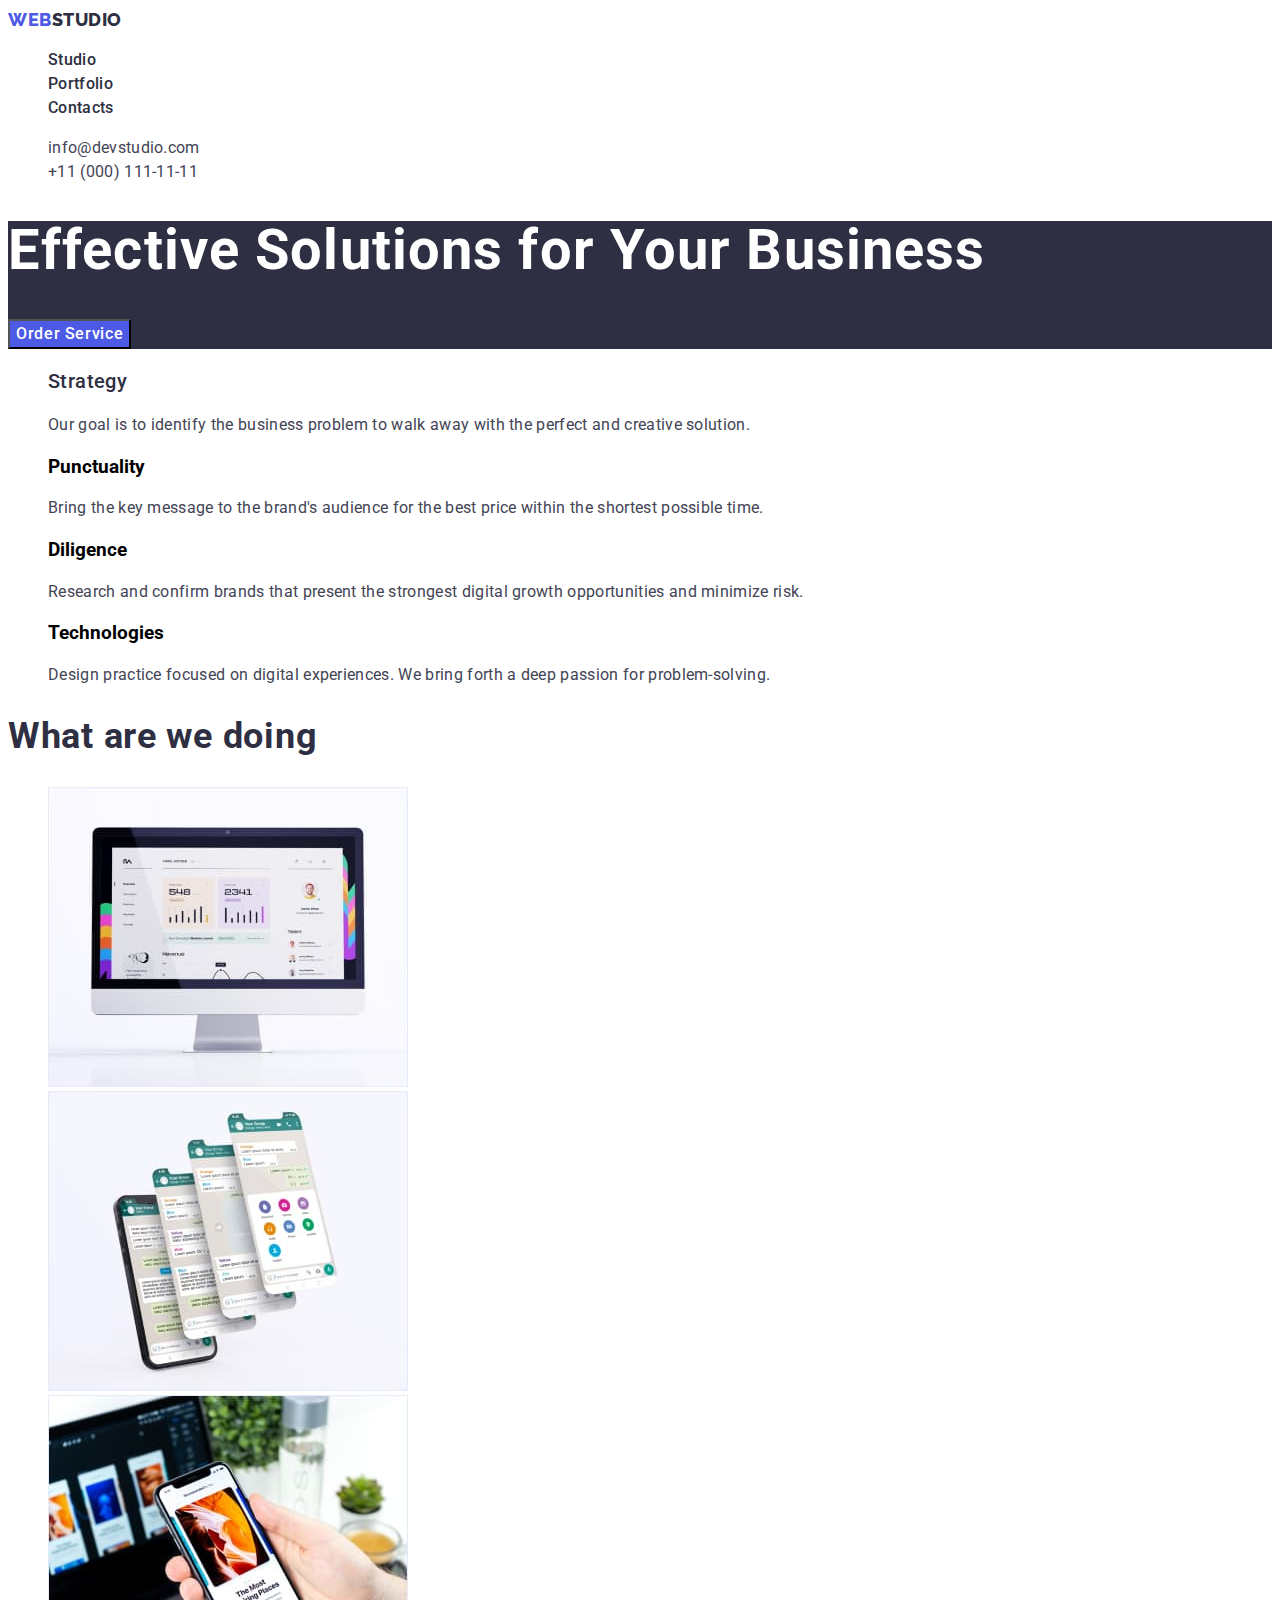
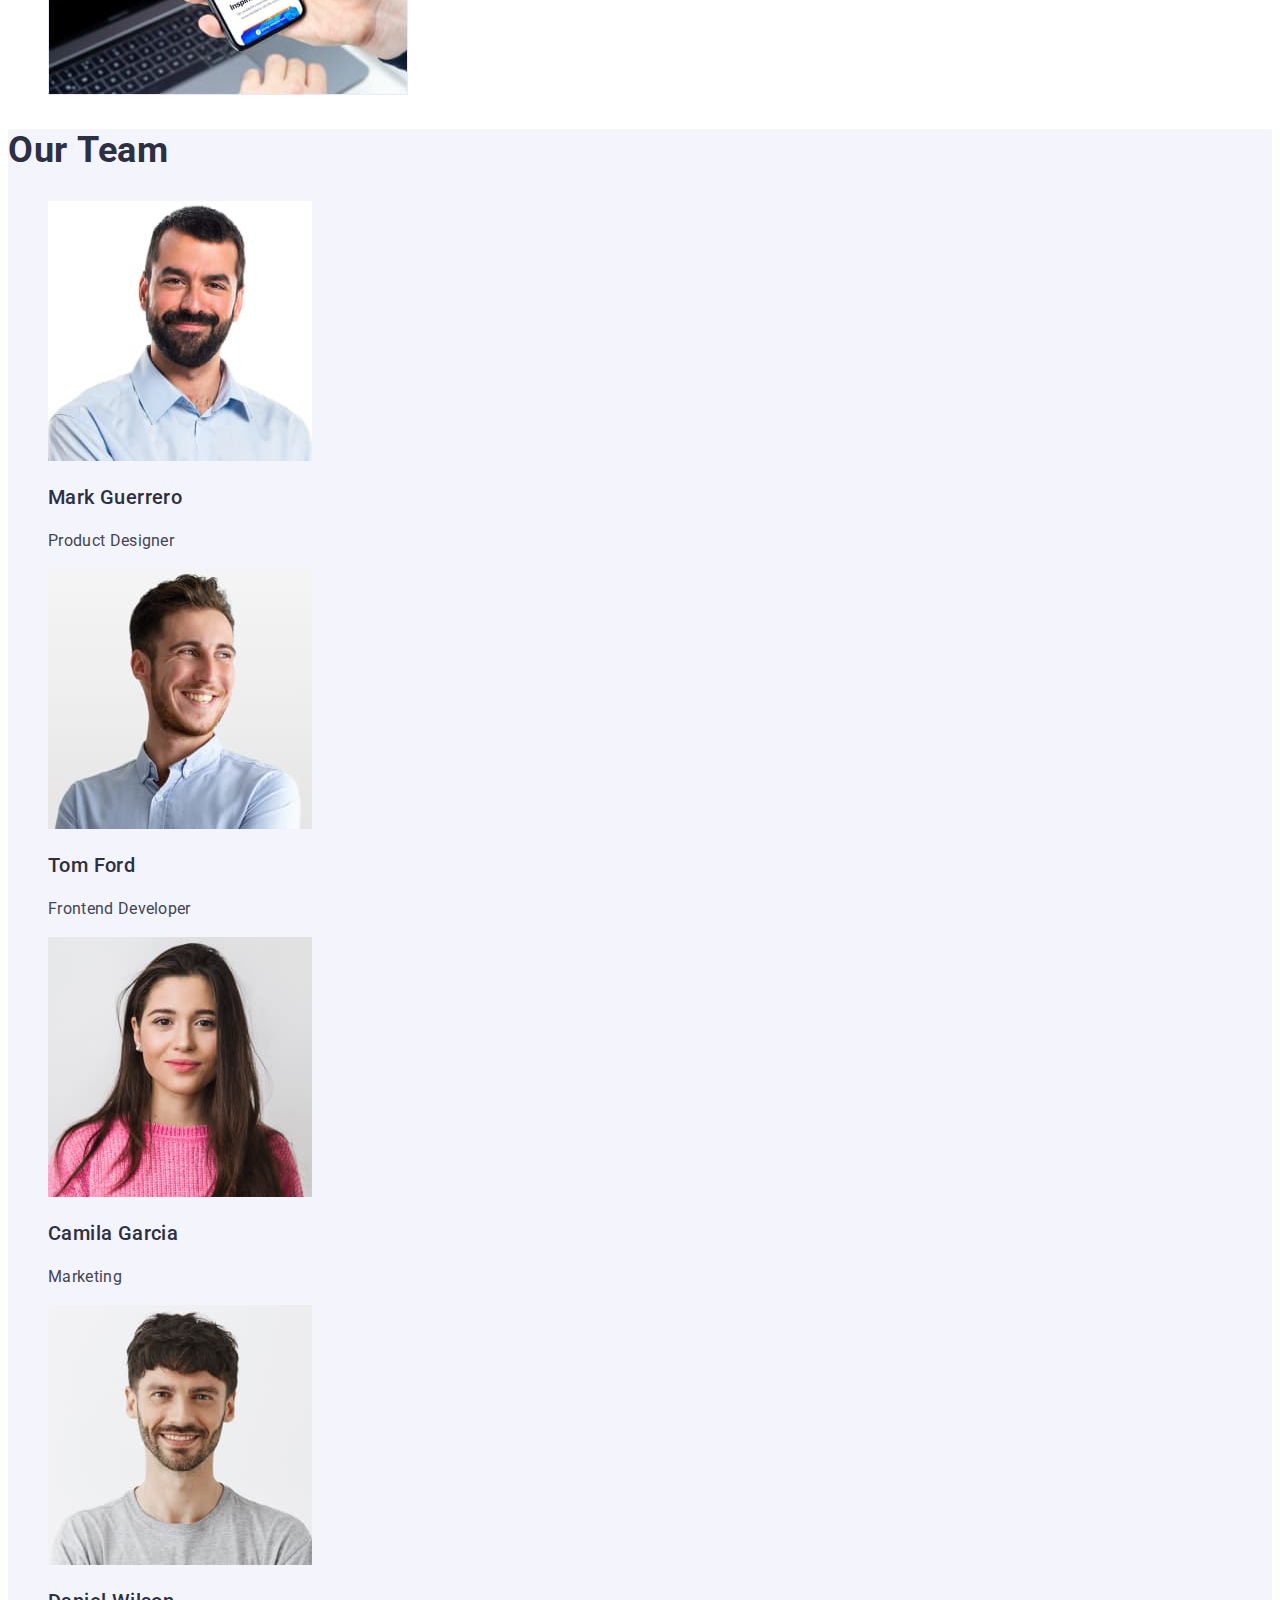
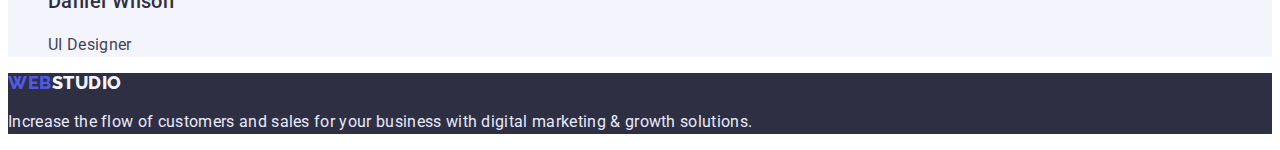
==== index.html @ 1b3bd43b "Created a portfolio.html and css" ====
<!DOCTYPE html>
<html lang="en">
    <head>
        <meta charset="UTF-8">
        <meta http-equiv="X-UA-Compatible" content="IE=edge">
        <meta name="viewport" content="width=device-width, initial-scale=1.0">
        <title>WebStudio</title>
        <link rel="preconnect" href="https://fonts.googleapis.com">
        <link rel="preconnect" href="https://fonts.gstatic.com" crossorigin>
        <link href="https://fonts.googleapis.com/css2?family=Raleway:wght@700&family=Roboto:wght@400;500;700;900&display=swap" rel="stylesheet">
        <link rel="stylesheet" href="./css/styles.css">
    </head>
    <body>
        <header class="header">
            <nav class="header-navigation">
                <a href="./index.html" class="logo-dark link"><span class="accent">WEB</span>STUDIO</a>
                <ul class="header-list list">
                    <li class="header-item"><a href="./index.html" class="header-link link">Studio</a></li>
                    <li class="header-item"><a href="./portfolio.html" class="header-link link">Portfolio</a></li>
                    <li class="header-item"><a href="" class="header-link link">Contacts</a></li>
                </ul>
            </nav>
            <address class="address">
                <ul class="address-list list">
                    <li class="address-item"><a href="mailto:info@devstudio.com" class="address-link link">info@devstudio.com</a></li>
                    <li class="address-item"><a href="tel:+110001111111" class="address-link link">+11 (000) 111-11-11</a></li>
                </ul>
            </address>
        </header>
        <main>
            <section class="hero">
                <h1 class="hero-title">Effective Solutions for Your Business</h1>
                <button type="button" class="hero-btn">Order Service</button>
            </section>
            <section class="peculiarities">
                <h2 class="visually-hidden">Peculiarities</h2>
                <ul class="peculiarities-list list">
                    <li class="peculiarities-items">
                        <h3 class="peculiarities-subtitle">Strategy</h3>
                        <p class="peculiarities-text">Our goal is to identify the business 
                        problem to walk away with the 
                        perfect and creative solution.</p>
                    </li>
                    <li class="peculiarities-items">
                        <h3 class="peculiarities-suptitle">Punctuality</h3>
                        <p class="peculiarities-text">Bring the key message to the brand's audience for the best price within the shortest possible time.</p>
                    </li>
                    <li class="peculiarities-items">
                        <h3 class="peculiarities-suptitle">Diligence</h3>
                        <p class="peculiarities-text">Research and confirm brands that present the strongest digital growth opportunities and minimize risk.</p>
                    </li>
                    <li class="peculiarities-items">
                        <h3 class="peculiarities-suptitle">Technologies</h3>
                        <p class="peculiarities-text">Design practice focused on digital experiences. We bring forth a deep passion for problem-solving.</p>
                    </li>
                </ul>
            </section>
            <section class="services">
                <h2 class="services-title">What are we doing</h2>
                <ul class="services-list list">
                    <li class="services-item"><img src="./images/Rectangle-71-1.jpg" alt="computer" width="360" /></li>
                    <li class="services-item"><img src="./images/Rectangle-71-2.jpg" alt="phone" width="360" /></li>
                    <li class="services-item"><img src="./images/Rectangle-71-3.jpg" alt="computer and phone" width="360" /></li>
                </ul>
            </section>
            <section class="team">
                <h2 class="team-title">Our Team</h2>
                <ul class="team-list list">
                    <li class="team-item">
                        <img src="./images/img-1.jpg" alt="Photo of Product Designer" width="264" />
                        <h3 class="team-subtitle">Mark Guerrero</h3>
                        <p class="team-text">Product Designer</p>
                    </li>
                    <li class="team-item">
                        <img src="./images/img-2.jpg" alt="Photo of Frontend Developer" width="264" />
                        <h3 class="team-subtitle">Tom Ford</h3>
                        <p class="team-text">Frontend Developer</p>
                    </li>
                    <li class="team-item">
                        <img src="./images/img-3.jpg" alt="Photo of Marketing" width="264" />
                        <h3 class="team-subtitle">Camila Garcia</h3>
                        <p class="team-text">Marketing</p>
                    </li>
                    <li class="team-item">
                        <img src="./images/img-4.jpg" alt="Photo of UI Designer" width="264" />
                        <h3 class="team-subtitle">Daniel Wilson</h3>
                        <p class="team-text">UI Designer</p>
                    </li>
                </ul>    
            </section>
        </main>
        <footer class="footer">
            <a href="./index.html" class="footer-logo link"><span class="footer-accent">WEB</span>STUDIO</a>
            <p class="footer-text">Increase the flow of customers and sales for your business with digital marketing & growth solutions.</p>
        </footer>
    </body>
</html>
---- css/styles.css ----
:root {
    --main-title-color: #FFFFFF;
    --second-title-color: #2E2F42;
    --main-btn-color: #4D5AE5;
    --second-btn-color: #FFFFFF;
    --main-logo-color: #2E2F42;
    --second-logo-color: #F4F4FD;
    --accent-color: #4D5AE5;
    --hover-color: #404BBF;
    --background-color: #F4F4FD;
    --main-subtitle-color: #2E2F42;
    --main-text-color: #434455;
    --footer-text-color: #E7E9FC;
}

body {
    font-family: 'roboto', sans-serif;
}

.list {
    list-style: none;
}

.link {
    text-decoration: none;
}

.visually-hidden {
    position: absolute;
    white-space: nowrap;
    width: 1px;
    height: 1px;
    overflow: hidden;
    border: 0;
    padding: 0;
    clip: rect(0 0 0 0);
    clip-path: inset(50%);
    margin: -1px;
}

/*-----HEADER------ */

.header {
}
.header-navigation {
}

.logo-dark {
    font-family: 'Raleway', sans-serif;
    font-weight: 800;
    font-size: 18px;
    line-height: 1,33;
    letter-spacing: 0.03em;
    text-transform: uppercase;
    color: var(--main-logo-color);
}

.logo-dark:hover,
.logo-dark:focus {
    color: var(--hover-color);
}

.accent {
    font-family: 'Raleway', sans-serif;
    font-weight: 800;
    font-size: 18px;
    line-height: 1.33;
    letter-spacing: 0.03em;
    color: var(--accent-color);
}

.header-list {
}
.header-item {
}

.header-link {
    font-weight: 500;
    font-size: 16px;
    line-height: 1.5;
    letter-spacing: 0.02em;
    color: var(--main-subtitle-color);
}

.header-link:hover,
.header-link:focus {
    color: var(--hover-color);
}

.address-link {
    font-style: normal;
    font-size: 16px;
    line-height: 1.5;
    letter-spacing: 0.02em;
    color: var(--main-text-color);
}

.address-link:hover,
.address-link:focus {
    color: var(--hover-color);
}

/*-----HERO------ */

.hero {
    background-color: var(--main-subtitle-color);
}

.hero-title {
    font-size: 56px;
    line-height: 1.07;
    letter-spacing: 0.02em;
    color: var(--main-title-color);
}

.hero-btn {
    font-family: inherit;
    font-weight: 500;
    font-size: 16px;
    line-height: 1.5;
    letter-spacing: 0.04em;
    cursor: pointer;
    color: var(--second-btn-color);
    background-color: var(--accent-color);
}

.hero-btn:hover,
.hero-btn:focus {
    background-color:var(--hover-color);
}

/*-----PECULIARITIES------ */

.peculiarities {
}
.peculiarities-list {
}
.list {
}
.peculiarities-item {
}

.peculiarities-subtitle {
    font-weight: 500;
    font-size: 20px;
    line-height: 1.2;
    letter-spacing: 0.02em;
    color: var(--main-subtitle-color);
}

.peculiarities-text {
    font-size: 16px;
    line-height: 1.5;
    letter-spacing: 0.02em;
    color: var(--main-text-color);
}

/*-----SERVICES------ */

.services {
}

.services-title {
    font-size: 36px;
    line-height: 1.11;
    letter-spacing: 0.02em;
    color: var(--second-title-color);
}

.services-list {
}
.services-item {
}

/*-----TEAM------ */

.team {
    background-color: var(--background-color);
}

.team-title {
    font-size: 36px;
    line-height: 1.11x;
    letter-spacing: 0.02em;
    color: var(--second-title-color);
}

.team-list {
}

.team-item {
}

.team-subtitle {
    font-weight: 500;
    font-size: 20px;
    line-height: 1.2;
    letter-spacing: 0.02em;
    color: var(--main-subtitle-color);
}

.team-text {
    font-size: 16px;
    line-height: 1.5;
    letter-spacing: 0.02em;
    color: var(--main-text-color);
}

/*-----FOOTER------ */

.footer {
background-color: var(--main-subtitle-color);
}

.footer-logo {
    font-family: 'Raleway', sans-serif;
    font-weight: 800;
    font-size: 18px;
    line-height: 1.16;
    letter-spacing: 0.03em;
    text-transform: uppercase;
    color: var(--second-logo-color);
}

.footer-logo:hover,
.footer-logo:focus {
    color: var(--hover-color);
}

.footer-accent {
    font-family: 'Raleway', sans-serif;
    font-weight: 800;
    font-size: 18px;
    line-height: 1.16;
    letter-spacing: 0.03em;
    color: var(--accent-color);
}

.footer-text {
    font-size: 16px;
    line-height: 1.5;
    letter-spacing: 0.02em;
    color: var(--footer-text-color);
}

/*-----PORTFOLIO------ */

.portfolio {
}

.filter-list {
}

.filter-btn {
    font-family: inherit;
    font-weight: 500;
    font-size: 16px;
    line-height: 24px;
    letter-spacing: 0.04em;
    cursor: pointer;
    color: var(--main-btn-color);
}

.filter-btn:hover,
.filter-btn:focus {
    background-color: var(--hover-color);
}

.portfolio-list {
}

.portfolio-item {
}

.portfolio-subtitle {
    font-weight: 500;
    font-size: 20px;
    line-height: 1.2;
    letter-spacing: 0.02em;
    color: var(--main-subtitle-color);
}

.portfolio-text {
    font-size: 16px;
    line-height: 1.5;
    letter-spacing: 0.02em;
    color: var(--main-text-color);
}
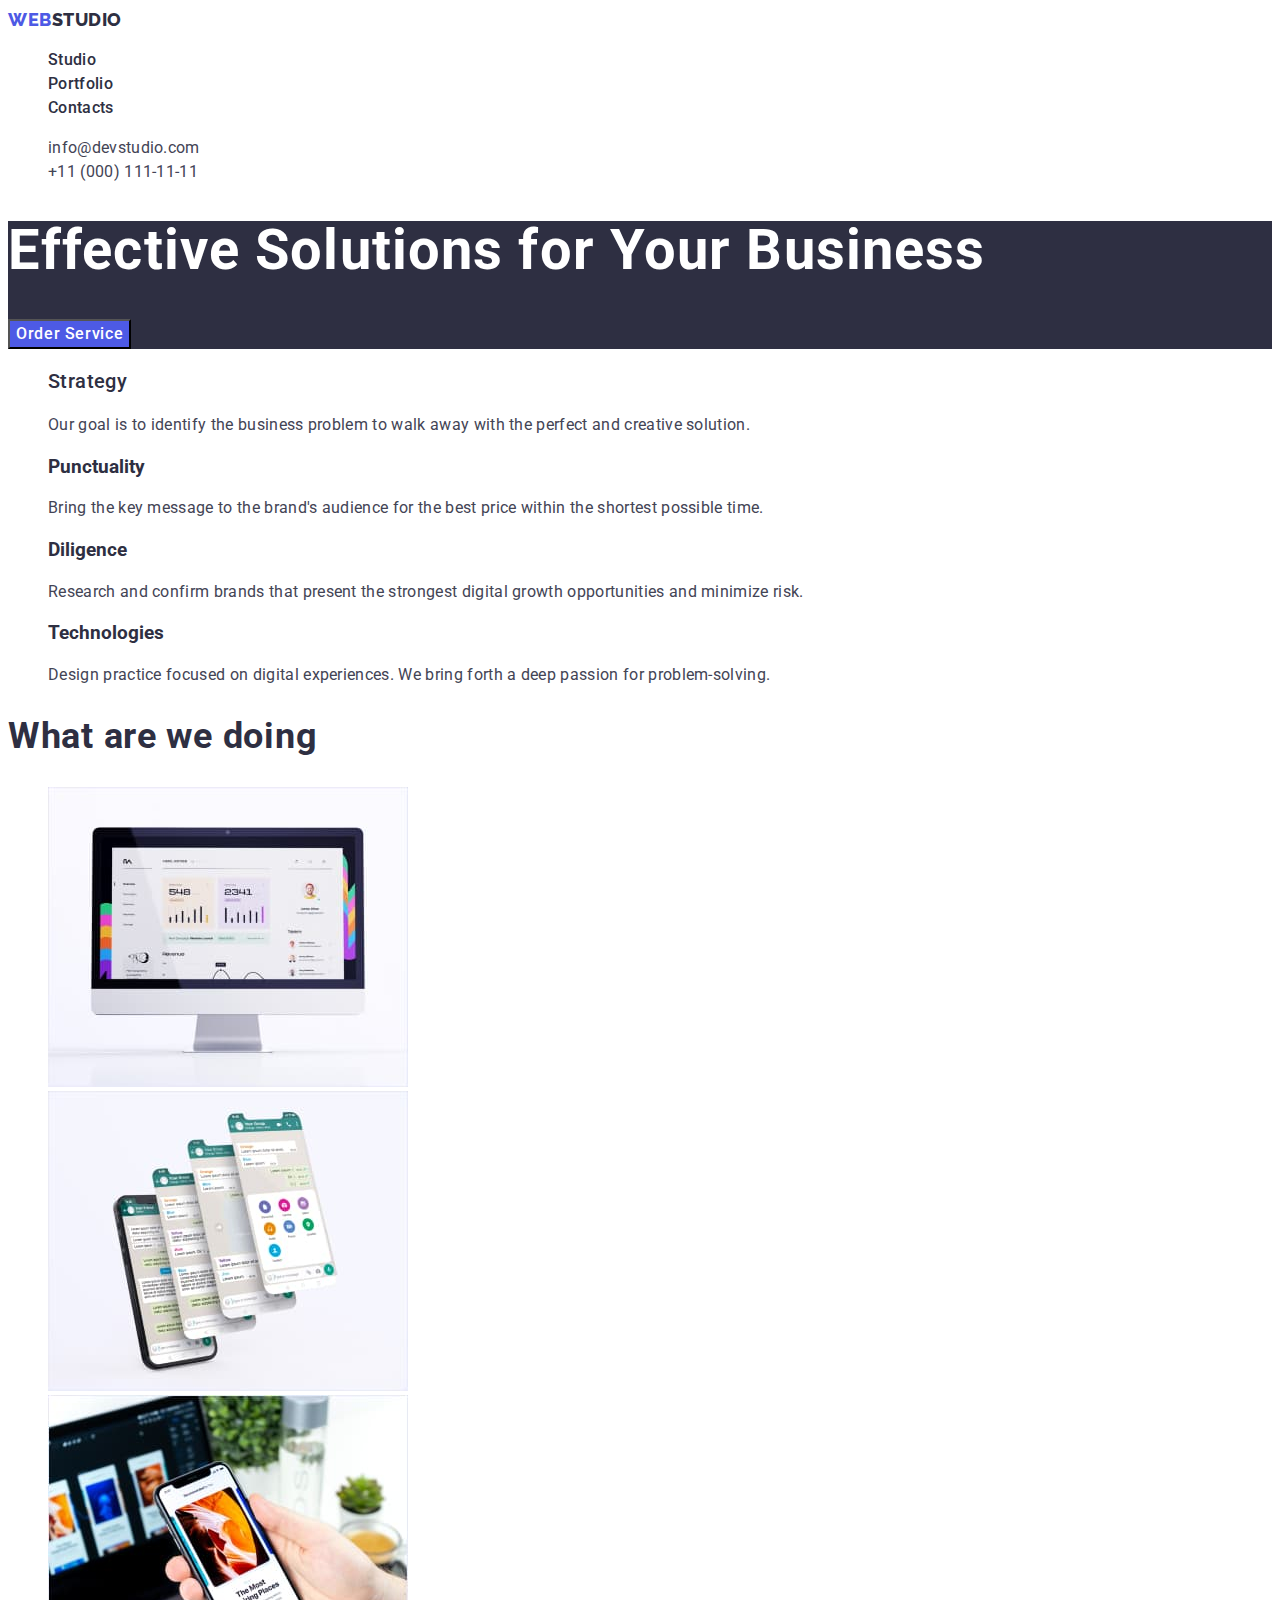
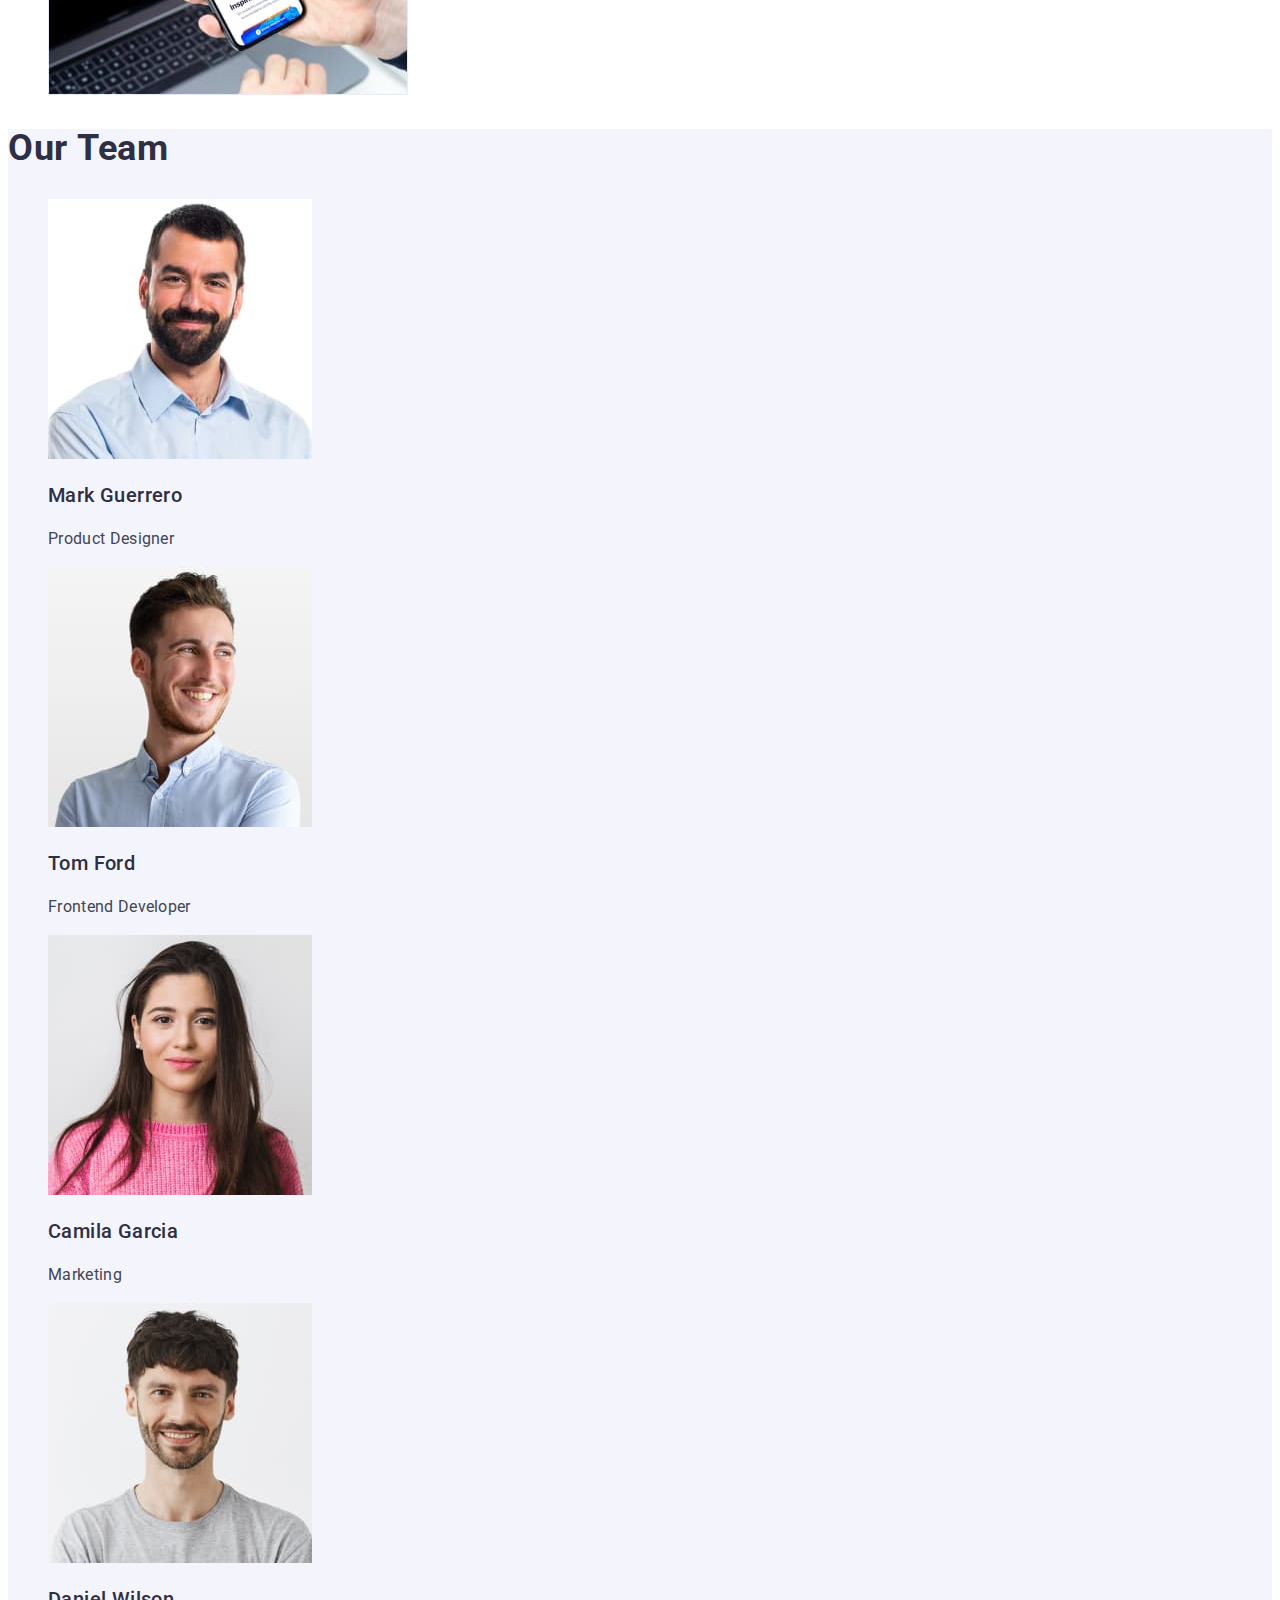
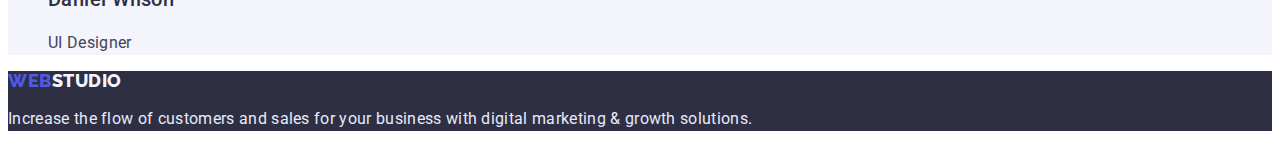
==== commit 4aff6c7b: "Fixing the bugs" ====
--- a/index.html
+++ b/index.html
@@ -7,7 +7,7 @@
         <title>WebStudio</title>
         <link rel="preconnect" href="https://fonts.googleapis.com">
         <link rel="preconnect" href="https://fonts.gstatic.com" crossorigin>
-        <link href="https://fonts.googleapis.com/css2?family=Raleway:wght@700&family=Roboto:wght@400;500;700;900&display=swap" rel="stylesheet">
+        <link href="https://fonts.googleapis.com/css2?family=Raleway:wght@800&family=Roboto:wght@400;500;700;900&display=swap" rel="stylesheet">
         <link rel="stylesheet" href="./css/styles.css">
     </head>
     <body>
--- a/css/styles.css
+++ b/css/styles.css
@@ -15,6 +15,8 @@
 
 body {
     font-family: 'roboto', sans-serif;
+    color:#2E2F42;
+    background-color: #FFFFFF;
 }
 
 .list {
@@ -49,7 +51,7 @@
     font-family: 'Raleway', sans-serif;
     font-weight: 800;
     font-size: 18px;
-    line-height: 1,33;
+    line-height: 1.33;
     letter-spacing: 0.03em;
     text-transform: uppercase;
     color: var(--main-logo-color);
@@ -180,7 +182,7 @@
 
 .team-title {
     font-size: 36px;
-    line-height: 1.11x;
+    line-height: 1.11;
     letter-spacing: 0.02em;
     color: var(--second-title-color);
 }
@@ -251,11 +253,14 @@
 .filter-list {
 }
 
+.filter-item {
+}
+
 .filter-btn {
     font-family: inherit;
     font-weight: 500;
     font-size: 16px;
-    line-height: 24px;
+    line-height: 1.5;
     letter-spacing: 0.04em;
     cursor: pointer;
     color: var(--main-btn-color);
@@ -272,6 +277,13 @@
 .portfolio-item {
 }
 
+.portfolio-link {
+}
+
+.portfolio-link:hover,
+.portfolio-link:focus {
+}
+
 .portfolio-subtitle {
     font-weight: 500;
     font-size: 20px;
